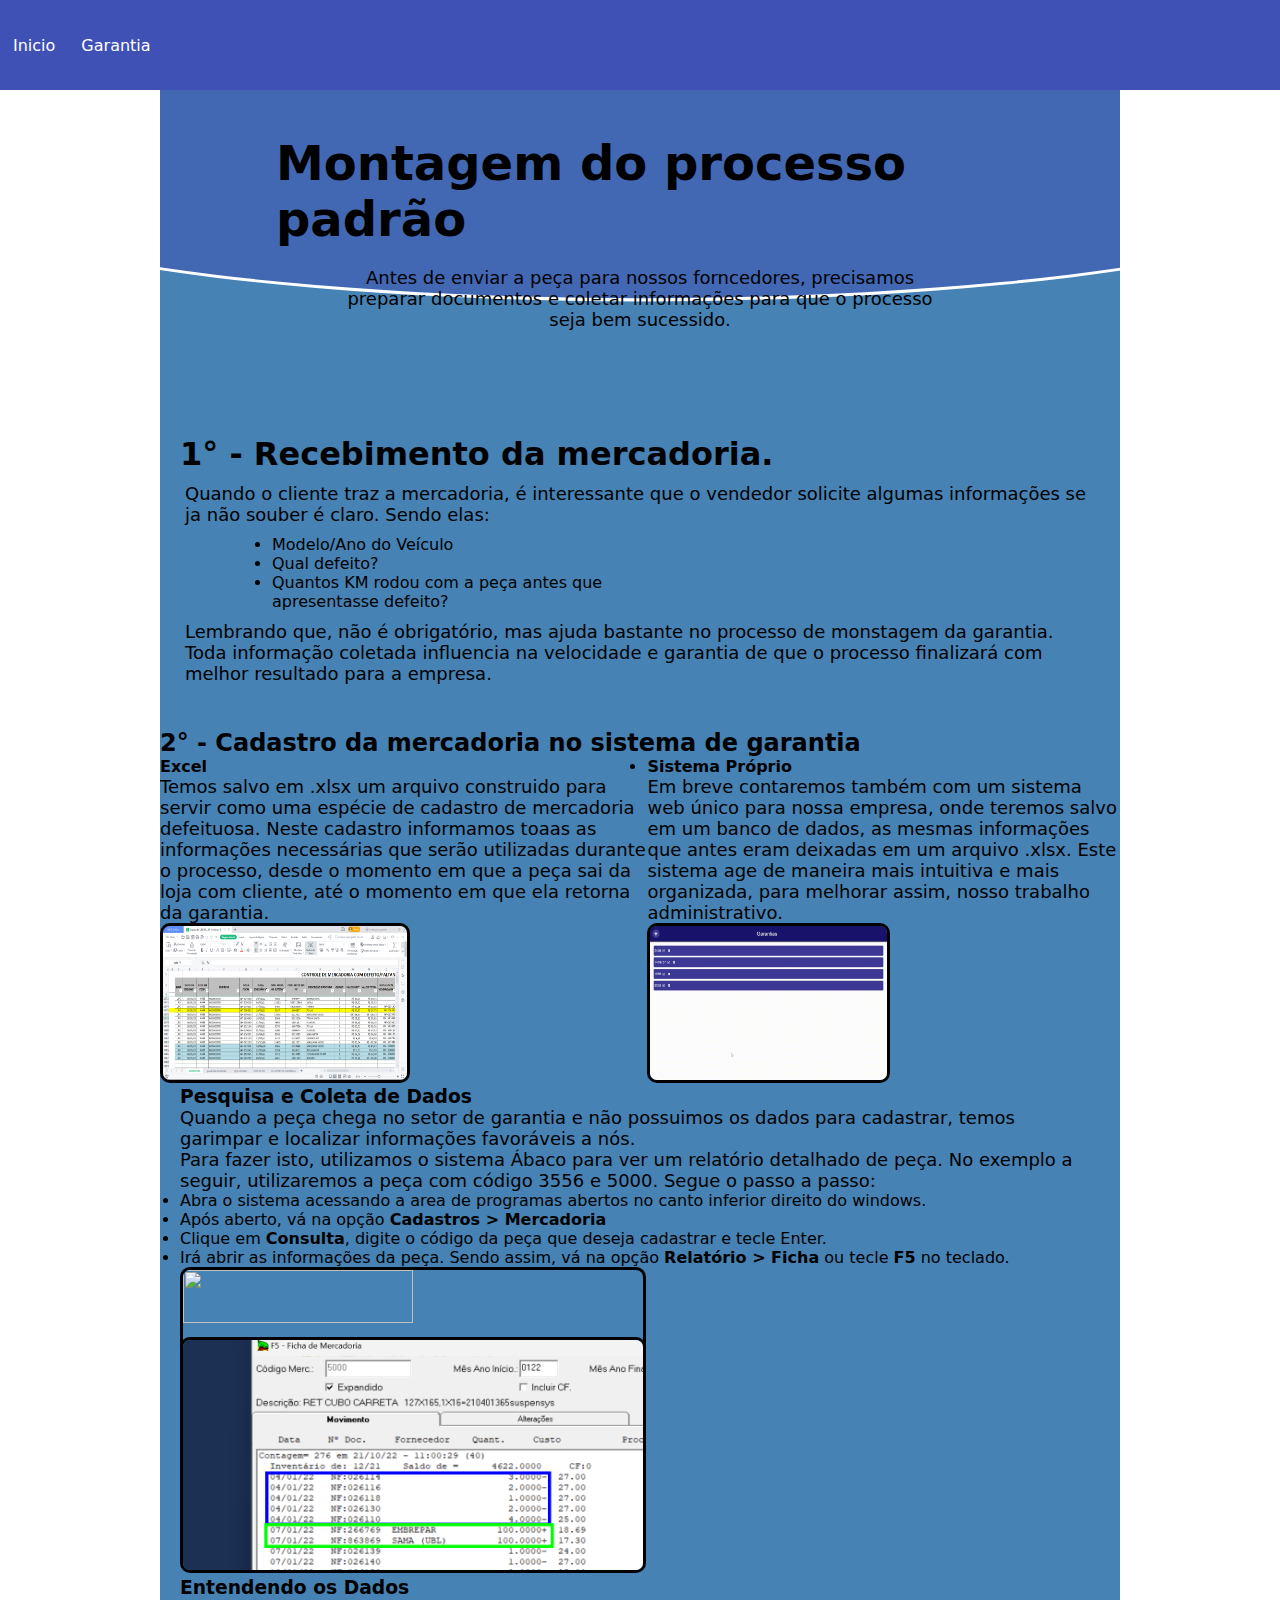
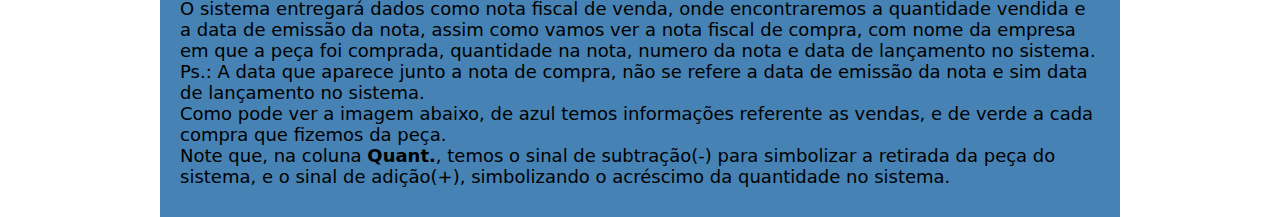
==== pages/garantia.html @ 61e9a3d7 "first commit" ====
<!DOCTYPE html>
<html lang="en">
<head>
  <meta charset="UTF-8">
  <meta http-equiv="X-UA-Compatible" content="IE=edge">
  <meta name="viewport" content="width=device-width, initial-scale=1.0">
  <link rel="stylesheet" href="../style.css">
  <title>Relatório</title>
</head>
<body>
  <header>
    <nav>
      <div class="option">
        <a href="../index.html">Inicio</a>
      </div>
      <div class="option">
        <a href="pages/garantia.html">Garantia</a>
      </div>
    </nav>
  </header>
  <div class="borderLeft"></div>
  <main>
    <div class="circleOne">
    </div>
    <section class="firstSection">
      <h1>
        Montagem do processo padrão
      </h1>
      <p>
        Antes de enviar a peça para nossos forncedores, 
        precisamos preparar documentos e coletar informações 
        para que o processo seja bem sucessido.
      </p>
    </section>
    <section class="secondSection">
      <article>
        <div class="text">
          <h2>
            1° - Recebimento da mercadoria.
          </h2>
          <p>
            Quando o cliente traz a mercadoria, é interessante que o vendedor solicite 
            algumas informações se ja não souber é claro. Sendo elas:
          </p>
          <ul>
            <li>Modelo/Ano do Veículo</li>
            <li>Qual defeito?</li>
            <li>Quantos KM rodou com a peça antes que apresentasse defeito?</li>
          </ul>
          <p>
            Lembrando que, não é obrigatório, mas ajuda bastante no processo de monstagem da garantia.
            Toda informação coletada influencia na velocidade e garantia de que o processo finalizará 
            com melhor resultado para a empresa.
          </p>
        </div>
      </article>
    </section>
    <section>  
      <h2>
        2° - Cadastro da mercadoria no sistema de garantia
      </h2>
      <ul id="excelWeb">
        <li>
          <h4>Excel</h4>
          <p> 
            Temos salvo em .xlsx um arquivo construido para servir como uma espécie de cadastro de mercadoria defeituosa.
            Neste cadastro informamos toaas as informações necessárias que serão utilizadas durante o processo,
            desde o momento em que a peça sai da loja com cliente, até o momento em que ela retorna da garantia.
          </p>
          <img src="../img/garantiaExcel.png" alt="">
        </li>
        <li>
          <h4>Sistema Próprio</h4>
          <p>
            Em breve contaremos também com um sistema web único para nossa empresa, onde teremos salvo
            em um banco de dados, as mesmas informações que antes eram deixadas em um arquivo .xlsx. 
            Este sistema age de maneira mais intuitiva e mais organizada, para melhorar assim, nosso trabalho administrativo.
          </p>
          <img src="../img/garantiaWeb.gif" alt="">
        </li>
      </ul>
      <article>
        <div class="text">
          <h3>Pesquisa e Coleta de Dados</h3>
          <p>
            Quando a peça chega no setor de garantia e não possuimos os dados para cadastrar, 
            temos garimpar e localizar informações favoráveis a nós. 
          </p>
          <p>
            Para fazer isto, utilizamos o sistema Ábaco para ver um relatório detalhado de peça. 
            No exemplo a seguir, utilizaremos a peça com código 3556 e 5000.
            Segue o passo a passo:
          </p>
          <ul>
            <li>
              Abra o sistema acessando a area de programas abertos no canto inferior direito do windows.
            </li>
            <li>
              Após aberto, vá na opção <b>Cadastros > Mercadoria</b> 
            </li>
            <li>
              Clique em <b>Consulta</b>, digite o código da peça que deseja cadastrar e tecle Enter.
            </li>
            <li>
              Irá abrir as informações da peça. Sendo assim, vá na opção <b>Relatório > Ficha</b> ou tecle <b>F5</b> no teclado.
            </li>
          </ul>
        </div>
        <img src="../img/pesquisaF5.gif" alt="">
      </article>
      <article>
        <img src="../img/5000.png" alt="">
        <div class="text">
          <h3>Entendendo os Dados</h3>
          <p>
            O sistema entregará dados como nota fiscal de venda, onde encontraremos a quantidade vendida e a data de emissão da nota, 
            assim como vamos ver a nota fiscal de compra, com nome da empresa em que a peça foi comprada, quantidade na nota, numero da nota e data de lançamento no sistema.<br>
            Ps.: A data que aparece junto a nota de compra, não se refere a data de emissão da nota e sim data de lançamento no sistema.
          </p>
          <p>
            Como pode ver a imagem abaixo, de azul temos informações referente as vendas, e de verde a cada compra que fizemos da peça.<br>
            Note que, na coluna <b>Quant.</b>, temos o sinal de subtração(-) para simbolizar
            a retirada da peça do sistema, e o sinal de adição(+), simbolizando o acréscimo
            da quantidade no sistema. 
          </p>
        </div>
      </article>
    </section>
  </main>
  <div class="borderRight"></div>
</body>
</html>
---- style.css ----
* {
	margin: 0;
	padding: 0;
}

.circleOne {
    background-color: #3f51b582;
    width: 75vw;
    height: 174px;
    position: absolute;
    border-radius: 50%;
    transform: scale(1.6);
    border: solid 2px white;
}

.secondSection ul {
	width: 40%;
	margin-left: 10%;
}

p {
	font-size: 1.125rem;
}

h1 {
	font-size: 3rem;
}

.option {
	display: flex;
	justify-content: center;
	margin: 0.625vw;
	align-items: center;
	/* align-content: center; */
}

html,
body {
	box-sizing: border-box;
	display: grid;
	grid-template-columns: 12.5vw 75vw 12.5vw;
	grid-template-areas:
		"h h h"
		"bl m br";
	font-family: system-ui;
}

.option a {
	text-decoration: none;
	color: white;
	padding: 5px;
	border-radius: 5px;
}

nav a:hover {
	background-color: lightslategray;
}

header {
	grid-area: h;
	width: 100vw;
	height: 10vh;
	background-color: #3f51b5;
	display: flex;
	position: fixed;
	z-index: 3;
}

header nav {
	display: flex;
	/* background-color: slategrey; */
	/* align-content: center; */
	justify-content: center;
	align-items: center;
}

.borderLeft {
	grid-area: bl;
	z-index: 2;
	background-color: white;
}

.borderRight {
	grid-area: br;
	z-index: 2;
	background-color: white;
}

main {
	margin-top: 7.75vh;
	grid-area: m;
	width: calc((100vw / 3) * 2.25);
	display: flex;
	flex-direction: column;
	background-color: steelblue;
	row-gap: 1.625vh;
}

section {
	display: flex;
	flex-direction: column;
}

.firstSection {
	/* background-color: yellowgreen; */
	width: 80%;
	display: flex;
	align-items: center;
	align-self: center;
	margin-top: 5vh;
}

.firstSection p {
	/* background-color: yellow; */
	width: 80%;
	text-align: center;
	z-index: 1;
}

.firstSection h1 {
	/* background-color: wheat; */
	padding: 10px;
	margin: 10px;
	z-index: 1;
}

article {
	padding: 10px;
	margin: 10px;
}

.secondSection article {
	display: flex;
	row-gap: 6px;
	flex-direction: column;
	margin-top: 9vh;
}

.secondSection h2 {
	font-size: 2rem;
}

.secondSection p {
	margin: 10px;
	margin-left: 5px;
}

#excelWeb {
	display: flex;
}

img {
	border-radius: 10px;
	border-style: solid;
	width: 50%;
	height: 50%;
}
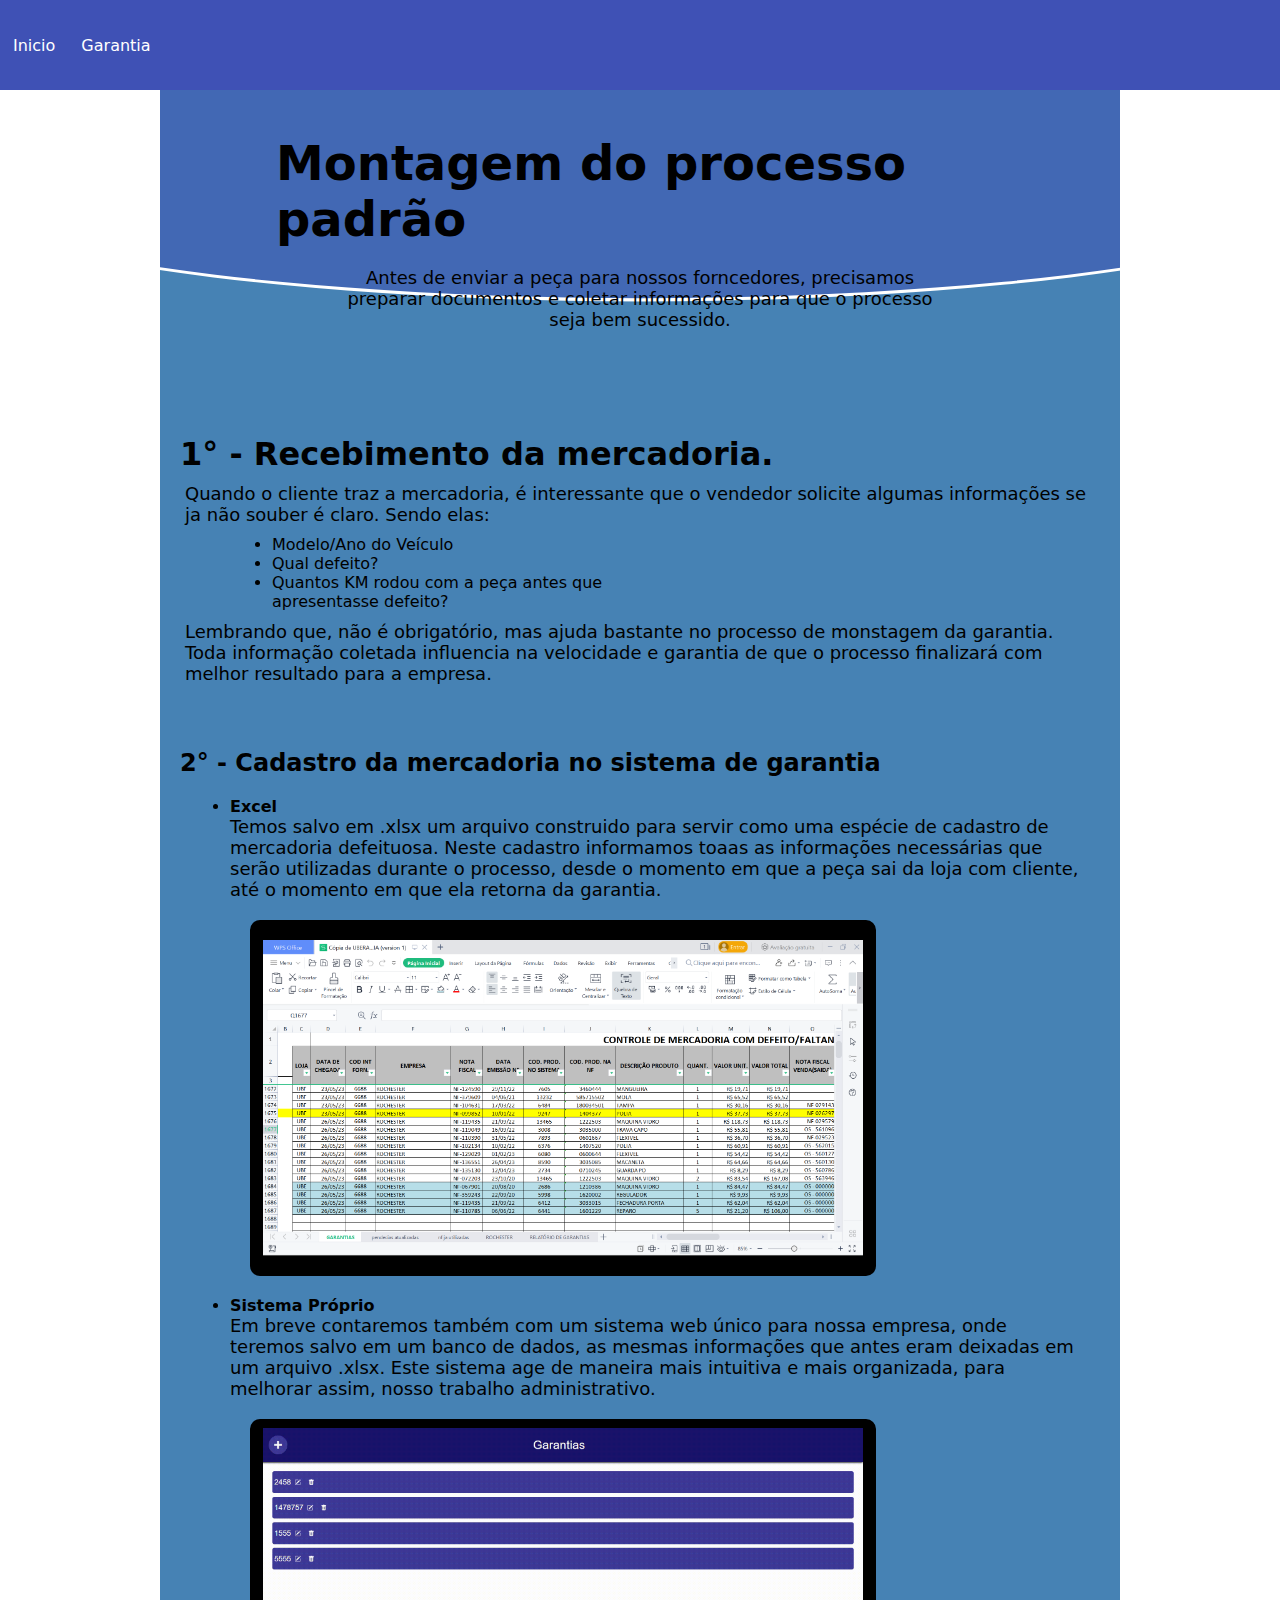
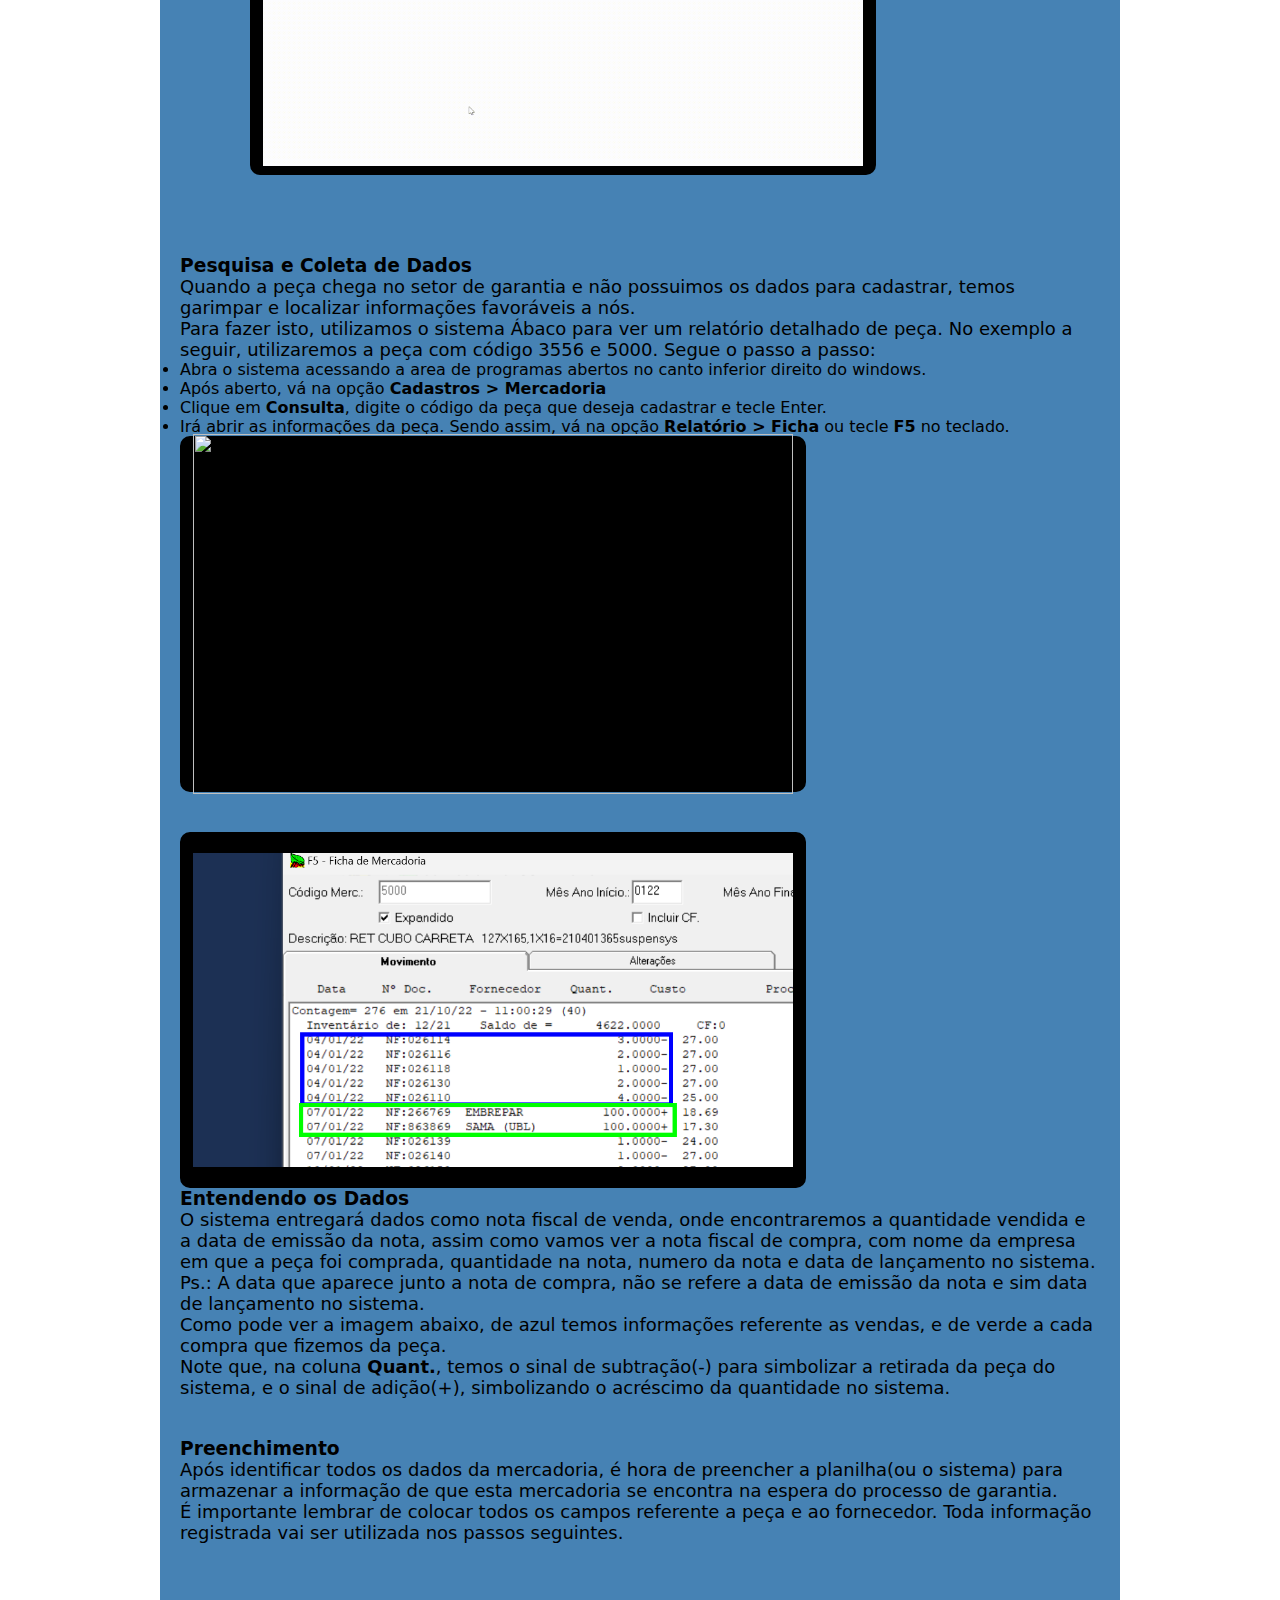
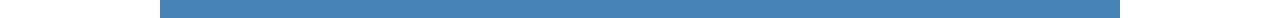
==== commit 8792f2dd: "some changes in css" ====
--- a/pages/garantia.html
+++ b/pages/garantia.html
@@ -55,31 +55,37 @@
         </div>
       </article>
     </section>
-    <section>  
-      <h2>
-        2° - Cadastro da mercadoria no sistema de garantia
-      </h2>
-      <ul id="excelWeb">
-        <li>
-          <h4>Excel</h4>
-          <p> 
-            Temos salvo em .xlsx um arquivo construido para servir como uma espécie de cadastro de mercadoria defeituosa.
-            Neste cadastro informamos toaas as informações necessárias que serão utilizadas durante o processo,
-            desde o momento em que a peça sai da loja com cliente, até o momento em que ela retorna da garantia.
-          </p>
-          <img src="../img/garantiaExcel.png" alt="">
-        </li>
-        <li>
-          <h4>Sistema Próprio</h4>
-          <p>
-            Em breve contaremos também com um sistema web único para nossa empresa, onde teremos salvo
-            em um banco de dados, as mesmas informações que antes eram deixadas em um arquivo .xlsx. 
-            Este sistema age de maneira mais intuitiva e mais organizada, para melhorar assim, nosso trabalho administrativo.
-          </p>
-          <img src="../img/garantiaWeb.gif" alt="">
-        </li>
-      </ul>
+    <section class="thirdSection">  
       <article>
+        <h2>
+          2° - Cadastro da mercadoria no sistema de garantia
+        </h2>
+        <ul id="excelWeb">
+          <li>
+            <h4>Excel</h4>
+            <p> 
+              Temos salvo em .xlsx um arquivo construido para servir como uma espécie de cadastro de mercadoria defeituosa.
+              Neste cadastro informamos toaas as informações necessárias que serão utilizadas durante o processo,
+              desde o momento em que a peça sai da loja com cliente, até o momento em que ela retorna da garantia.
+            </p>
+            <div class="img">
+              <img src="../img/garantiaExcel.png" alt="">
+            </div>  
+            </li>
+          <li>
+            <h4>Sistema Próprio</h4>
+            <p>
+              Em breve contaremos também com um sistema web único para nossa empresa, onde teremos salvo
+              em um banco de dados, as mesmas informações que antes eram deixadas em um arquivo .xlsx. 
+              Este sistema age de maneira mais intuitiva e mais organizada, para melhorar assim, nosso trabalho administrativo.
+            </p>
+            <div class="img">
+              <img src="../img/garantiaWeb.gif" alt="">
+            </div>  
+            </li>
+        </ul>
+      </article>
+      <article id="um">
         <div class="text">
           <h3>Pesquisa e Coleta de Dados</h3>
           <p>
@@ -106,11 +112,15 @@
             </li>
           </ul>
         </div>
-        <img src="../img/pesquisaF5.gif" alt="">
+        <div class="img">
+          <img src="../img/pesquisaF5.gif" alt="">
+        </div>  
       </article>
-      <article>
-        <img src="../img/5000.png" alt="">
-        <div class="text">
+      <article id="dois">
+        <div class="img">
+          <img src="../img/5000.png" alt="">
+        </div>  
+          <div class="text">
           <h3>Entendendo os Dados</h3>
           <p>
             O sistema entregará dados como nota fiscal de venda, onde encontraremos a quantidade vendida e a data de emissão da nota, 
@@ -125,6 +135,25 @@
           </p>
         </div>
       </article>
+      <article id="tres">
+        <div class="text">
+          <h3>Preenchimento</h3>
+          <p>
+            Após identificar todos os dados da mercadoria, é hora 
+            de preencher a planilha(ou o sistema) para armazenar a informação de que esta
+            mercadoria se encontra na espera do processo de garantia.
+          </p>
+          <p>
+            É importante lembrar de colocar todos os campos referente a peça e ao fornecedor.
+            Toda informação registrada vai ser utilizada nos passos seguintes.
+          </p>
+        </div>
+      </article>
+    </section>
+    <section class="fourSection">
+      <article>
+
+      </article>
     </section>
   </main>
   <div class="borderRight"></div>
--- a/style.css
+++ b/style.css
@@ -1,6 +1,10 @@
 * {
 	margin: 0;
 	padding: 0;
+}
+
+#excelWeb .img {
+    margin: 20px;
 }
 
 .circleOne {
@@ -147,11 +151,25 @@
 
 #excelWeb {
 	display: flex;
+	flex-direction: column;
+	margin-left: 30px;
+	padding: 20px;
+}
+
+.img {
+	border-radius: 10px;
+	border-style: solid;
+	width: 600px;
+	background-color: black;
+	height: 330px;
+	display: flex;
+	align-items: center;
+	justify-content: center;
+	padding: 10px;
 }
 
 img {
-	border-radius: 10px;
-	border-style: solid;
-	width: 50%;
-	height: 50%;
+	width: 600px;
+	height: 360px;
+	object-fit: scale-down;
 }
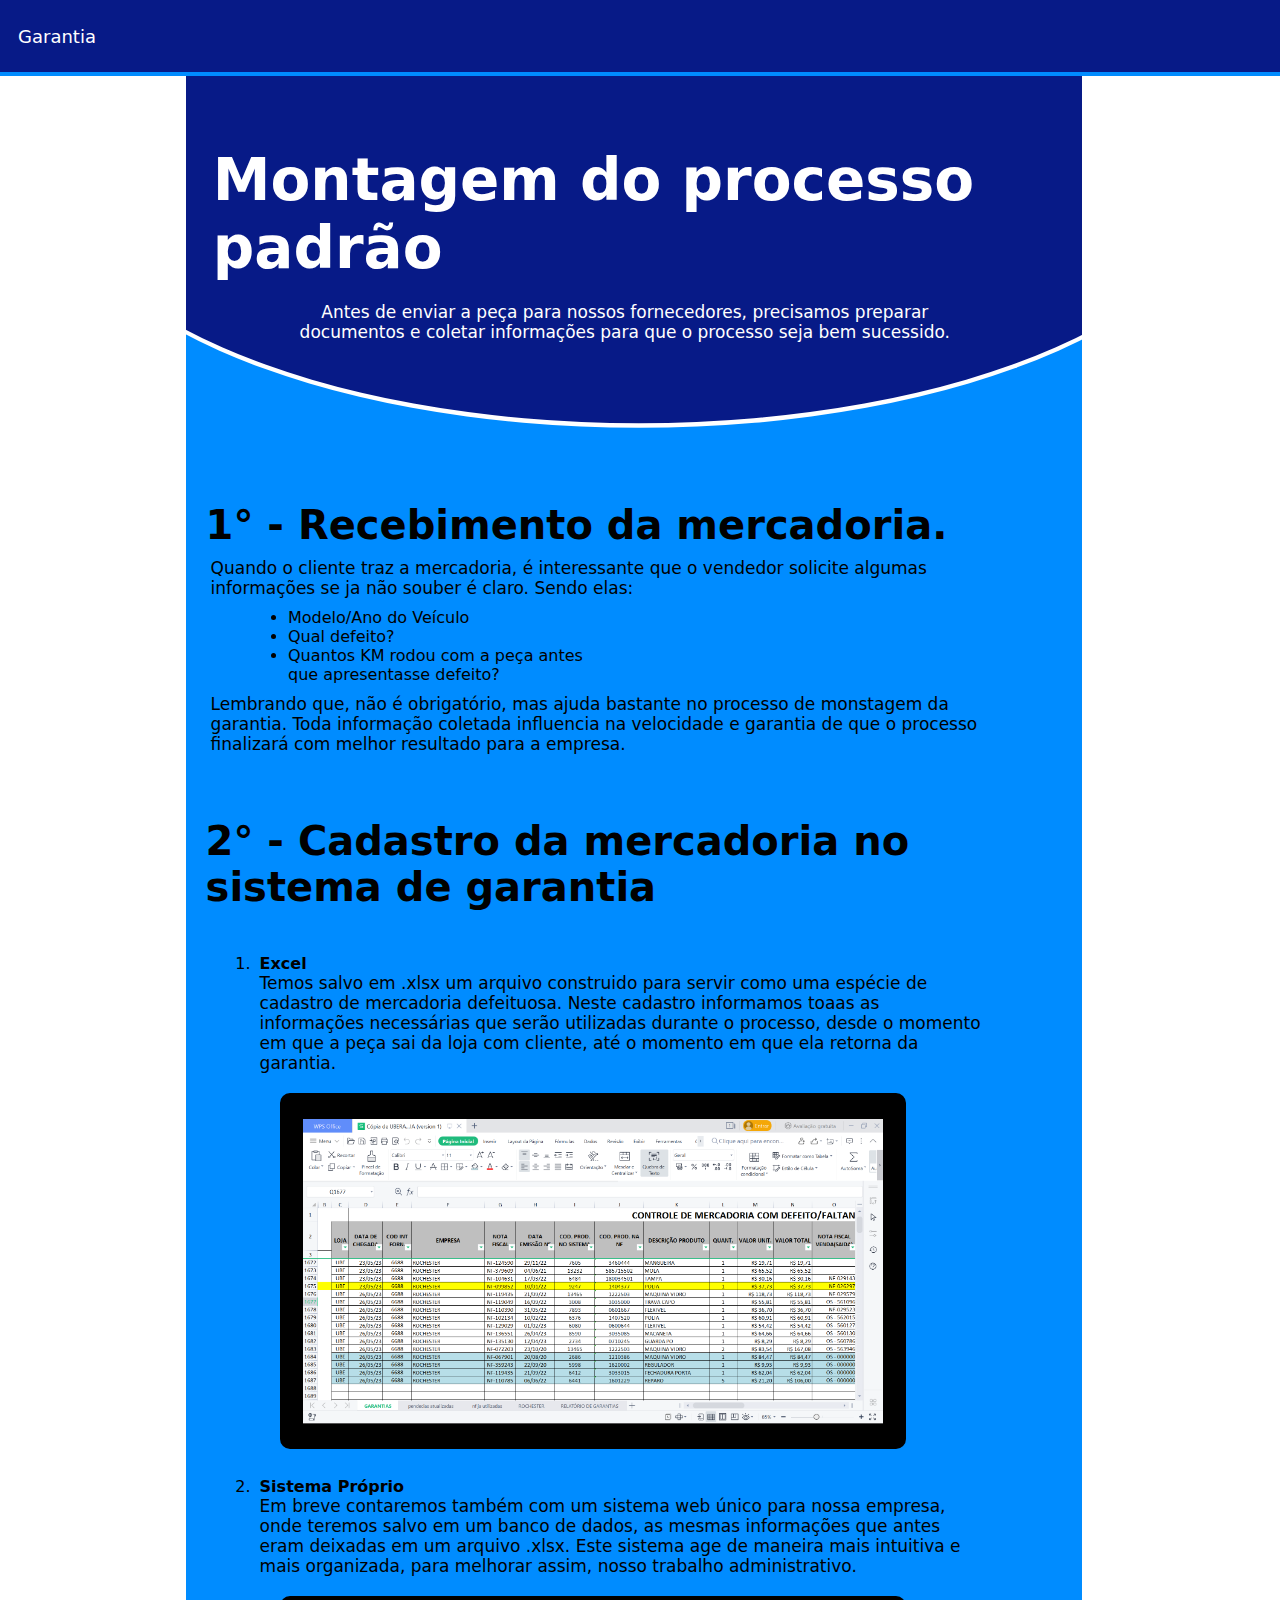
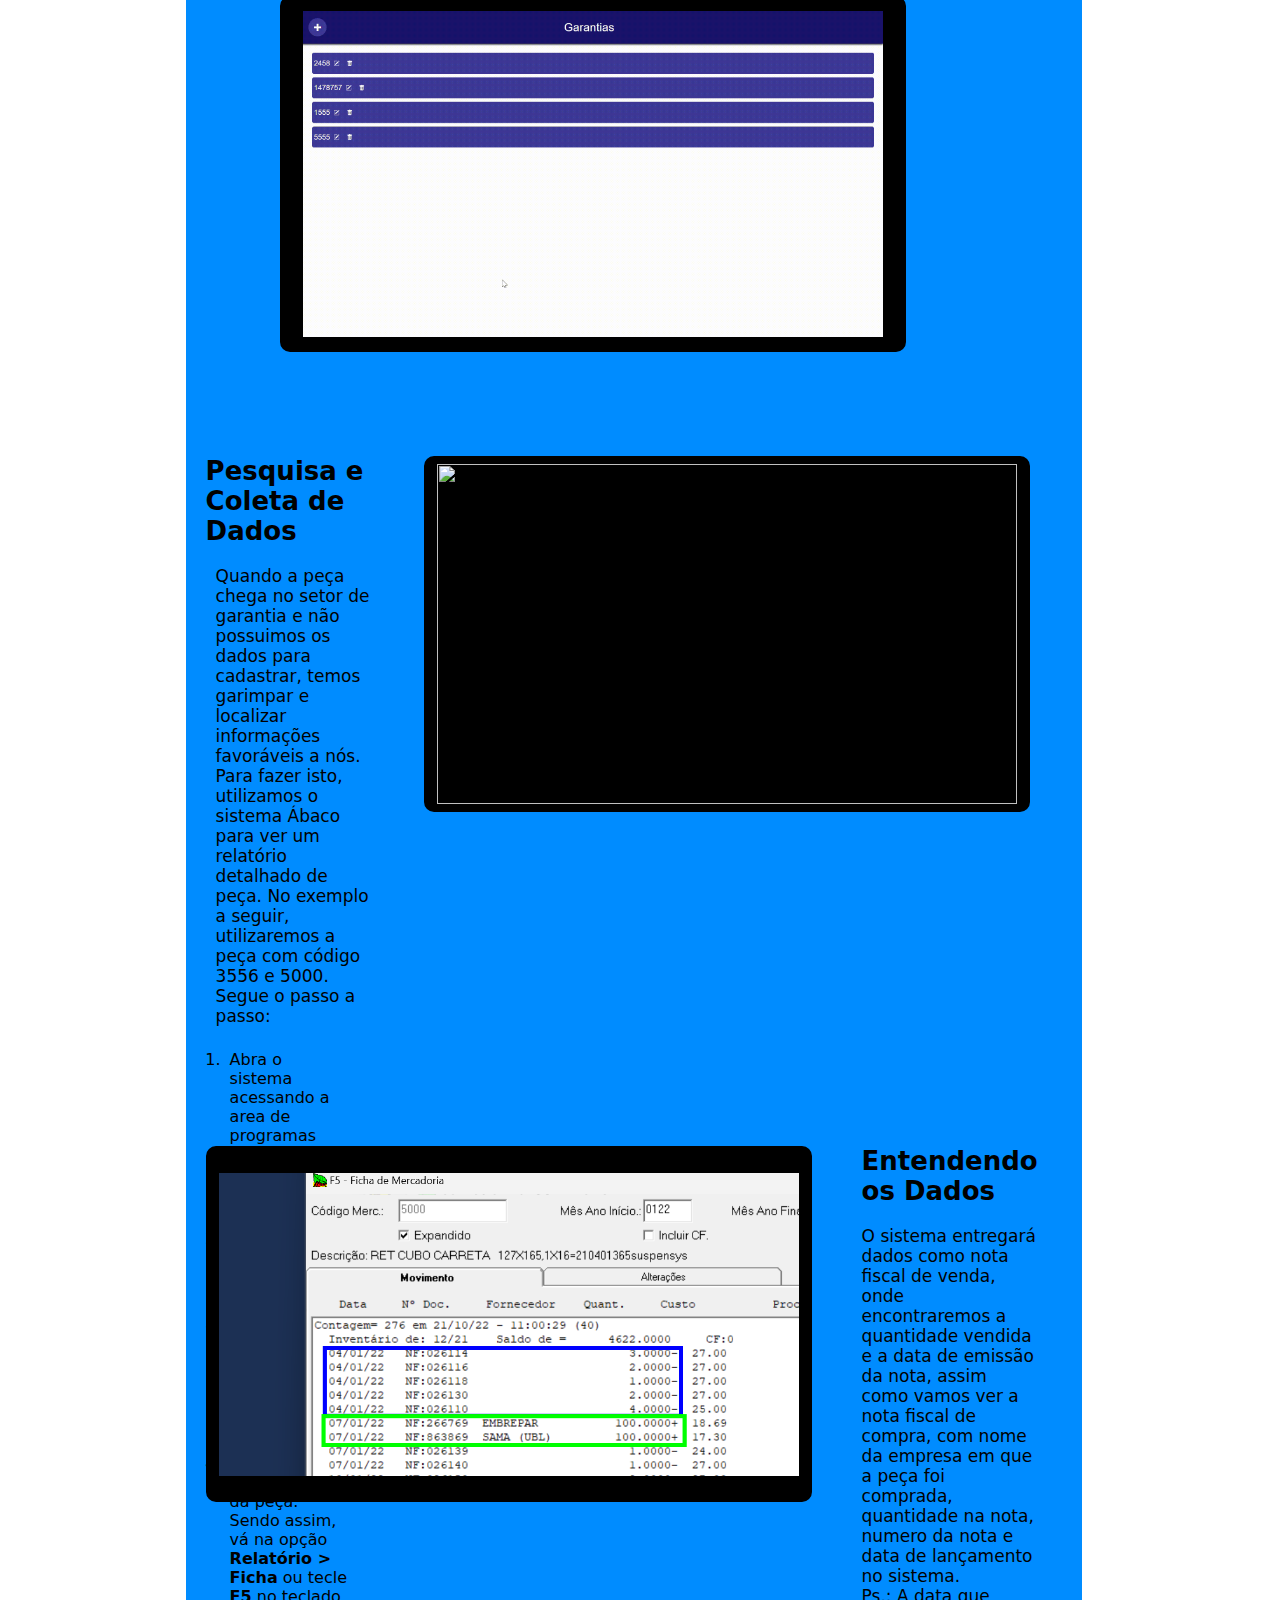
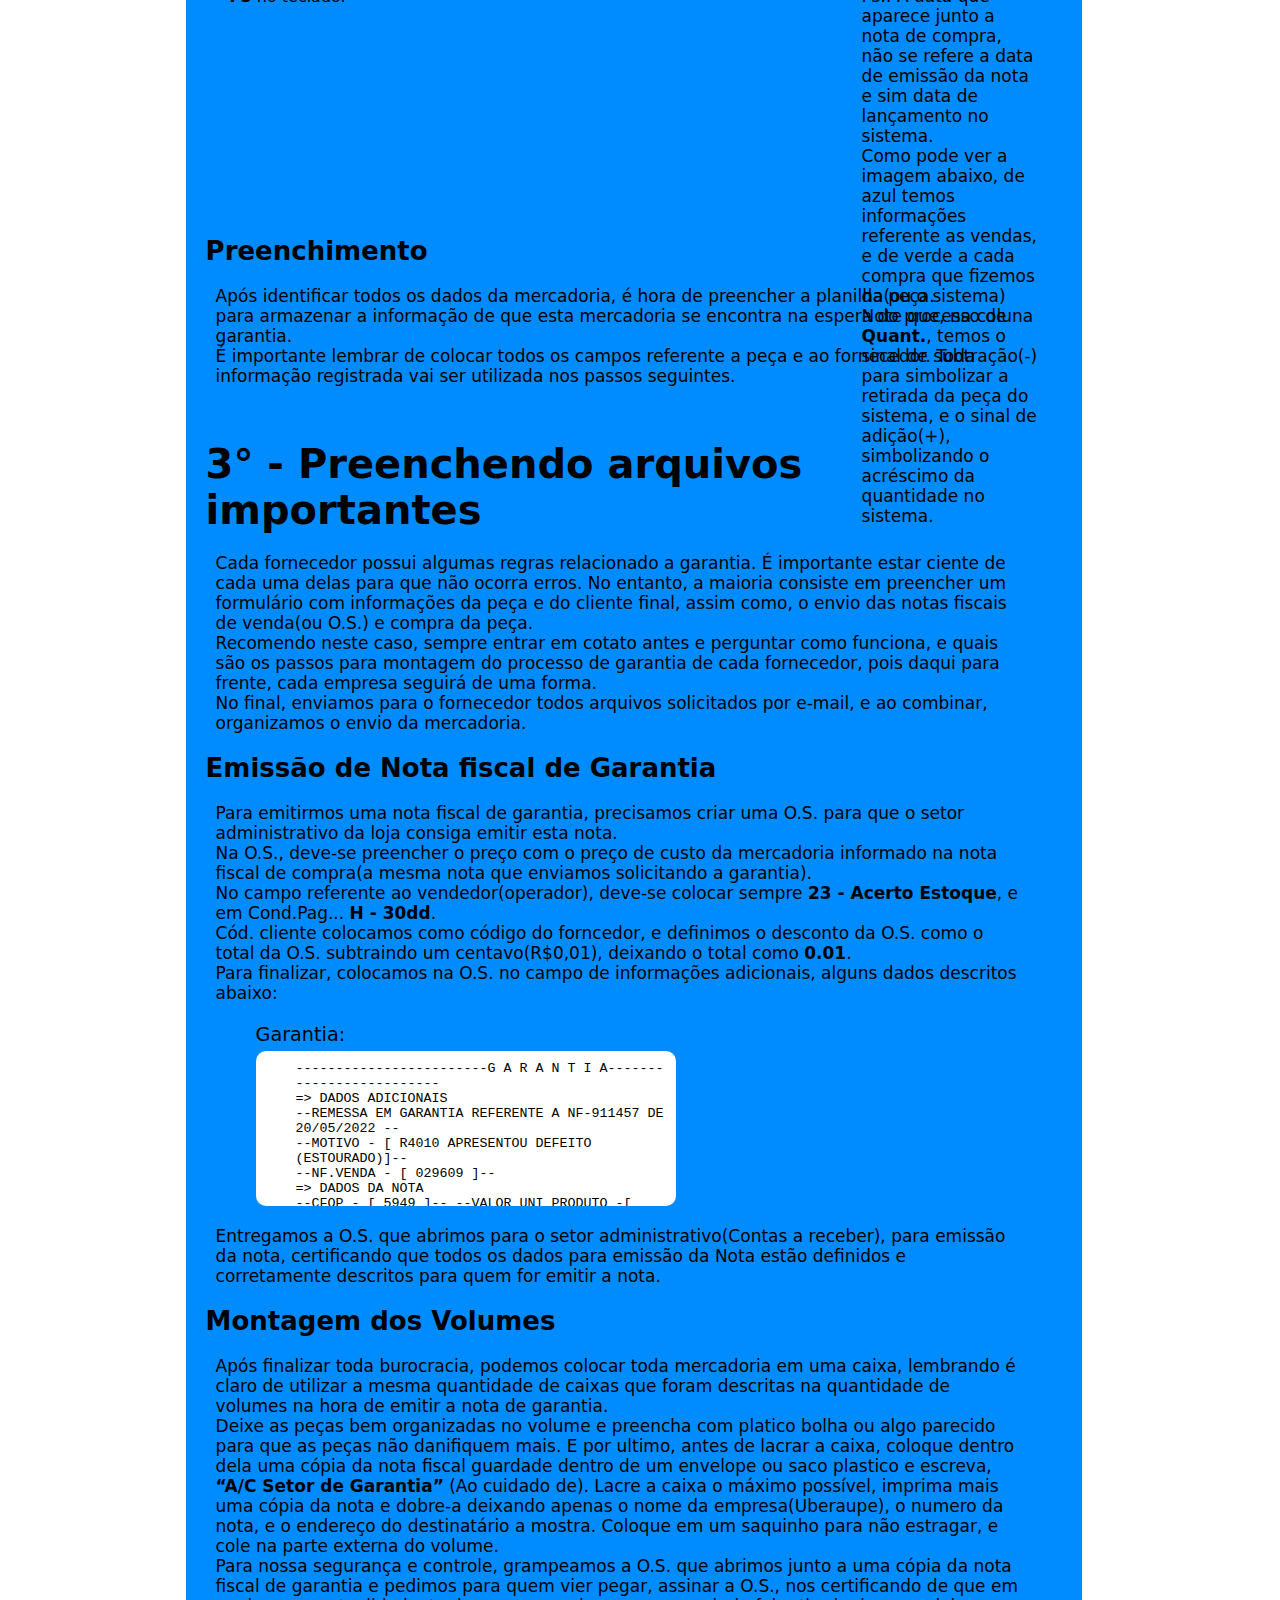
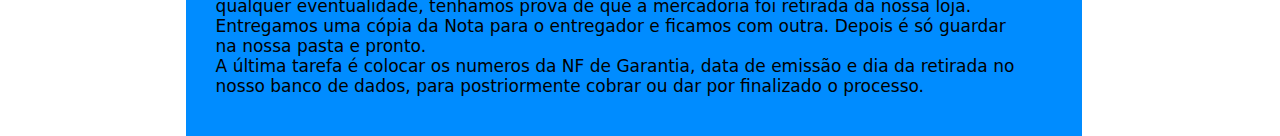
==== commit d8b8e19f: "garantia finalizdo" ====
--- a/pages/garantia.html
+++ b/pages/garantia.html
@@ -4,30 +4,27 @@
   <meta charset="UTF-8">
   <meta http-equiv="X-UA-Compatible" content="IE=edge">
   <meta name="viewport" content="width=device-width, initial-scale=1.0">
-  <link rel="stylesheet" href="../style.css">
-  <title>Relatório</title>
+  <link rel="stylesheet" href="../css/garantia.css">
+  <title>Guia</title>
 </head>
 <body>
   <header>
     <nav>
       <div class="option">
-        <a href="../index.html">Inicio</a>
-      </div>
-      <div class="option">
-        <a href="pages/garantia.html">Garantia</a>
+        <a href="garantia.html">Garantia</a>
       </div>
     </nav>
   </header>
   <div class="borderLeft"></div>
+  <div class="circleOne">
+  </div>
   <main>
-    <div class="circleOne">
-    </div>
     <section class="firstSection">
       <h1>
         Montagem do processo padrão
       </h1>
       <p>
-        Antes de enviar a peça para nossos forncedores, 
+        Antes de enviar a peça para nossos fornecedores, 
         precisamos preparar documentos e coletar informações 
         para que o processo seja bem sucessido.
       </p>
@@ -120,7 +117,7 @@
         <div class="img">
           <img src="../img/5000.png" alt="">
         </div>  
-          <div class="text">
+        <div class="text">
           <h3>Entendendo os Dados</h3>
           <p>
             O sistema entregará dados como nota fiscal de venda, onde encontraremos a quantidade vendida e a data de emissão da nota, 
@@ -152,7 +149,67 @@
     </section>
     <section class="fourSection">
       <article>
-
+        <div class="text">
+          <h2>
+            3° - Preenchendo arquivos importantes
+          </h2>
+          <p>
+            Cada fornecedor possui algumas regras relacionado a garantia.
+            É importante estar ciente de cada uma delas para que não ocorra erros.
+            No entanto, a maioria consiste em preencher um formulário com informações da peça e do cliente final,
+            assim como, o envio das notas fiscais de venda(ou O.S.) e compra da peça. <br>
+            Recomendo neste caso, sempre entrar em cotato antes e perguntar como funciona, e quais
+            são os passos para montagem do processo de garantia de cada fornecedor, pois daqui para frente, 
+            cada empresa seguirá de uma forma. <br>
+            No final, enviamos para o fornecedor todos arquivos solicitados por e-mail, e ao combinar, organizamos o envio da mercadoria.
+          </p>
+          <h3>
+            Emissão de Nota fiscal de Garantia
+          </h3>
+          <p>
+            Para emitirmos uma nota fiscal de garantia, precisamos criar uma O.S. para que o setor administrativo 
+            da loja consiga emitir esta nota. <br>
+            Na O.S., deve-se preencher o preço com o preço de custo da mercadoria informado na nota fiscal 
+            de compra(a mesma nota que enviamos solicitando a garantia). <br>
+            No campo referente ao vendedor(operador), deve-se colocar sempre <b>23 - Acerto Estoque</b>, e em Cond.Pag... <b>H - 30dd</b>. <br>
+            Cód. cliente colocamos como código do forncedor, e definimos o desconto da O.S. 
+            como o total da O.S. subtraindo um centavo(R$0,01), deixando o total como <b>0.01</b>. <br>
+            Para finalizar, colocamos na O.S. no campo de informações adicionais, alguns dados descritos abaixo:
+          </p>
+          <div class="textarea">
+            <label for="GARANTIA">Garantia:</label>
+            <textarea readonly name="" id="GARANTIA" cols="65" rows="9">
+------------------------G A R A N T I A------------------------- 
+=> DADOS ADICIONAIS
+--REMESSA EM GARANTIA REFERENTE A NF-911457 DE 20/05/2022 --
+--MOTIVO - [ R4010 APRESENTOU DEFEITO (ESTOURADO)]-- 
+--NF.VENDA - [ 029609 ]--
+=> DADOS DA NOTA
+--CFOP - [ 5949 ]-- --VALOR UNI PRODUTO -[ 177,90 ]--
+--FRETE - [ REMETENTE ]-- --PESO - [ 2KG ]-- --VOL - [ 01 ]--
+--VLR TOTAL NOTA - [ SOMA DOS PRODUTOS ]--</textarea>
+          </div>
+          <p>
+            Entregamos a O.S. que abrimos para o setor administrativo(Contas a receber), para emissão da nota, certificando que todos os dados para emissão da Nota
+            estão definidos e corretamente descritos para quem for emitir a nota.
+          </p>
+          <h3>
+            Montagem dos Volumes
+          </h3>
+          <p>
+            Após finalizar toda burocracia, podemos colocar toda mercadoria em uma caixa, lembrando é claro de utilizar a mesma quantidade de caixas que foram descritas
+            na quantidade de volumes na hora de emitir a nota de garantia. <br>
+            Deixe as peças bem organizadas no volume e preencha com platico bolha ou algo parecido para que as peças não danifiquem mais. E por ultimo, antes
+            de lacrar a caixa, coloque dentro dela uma cópia da nota fiscal guardade dentro de um envelope ou saco plastico e escreva, <b>“A/C Setor de Garantia”</b> (Ao cuidado de). 
+            Lacre a caixa o máximo possível, imprima mais uma cópia da nota 
+            e dobre-a deixando apenas o nome da empresa(Uberaupe), o numero da nota, e o endereço do destinatário a mostra. 
+            Coloque em um saquinho para não estragar, e cole na parte externa do volume. <br>
+            Para nossa segurança e controle, grampeamos a O.S. que abrimos junto a uma cópia da nota fiscal de garantia e pedimos para quem vier pegar, assinar a O.S., nos certificando de que em qualquer eventualidade, tenhamos prova
+            de que a mercadoria foi retirada da nossa loja. Entregamos uma cópia da Nota para o entregador e ficamos com outra.
+            Depois é só guardar na nossa pasta e pronto. <br>
+            A última tarefa é colocar os numeros da NF de Garantia, data de emissão e dia da retirada no nosso banco de dados, para postriormente cobrar ou dar por finalizado o processo.
+          </p>
+        </div>
       </article>
     </section>
   </main>
--- a/css/garantia.css
+++ b/css/garantia.css
@@ -0,0 +1,260 @@
+* {
+	margin: 0;
+	padding: 0;
+}
+
+#excelWeb .img {
+    margin: 20px;
+}
+
+.circleOne {
+    background-color: #071a87;
+    height: 25%;
+		width: 40%;
+		margin-top: 100px;
+    position: absolute;
+		top: -50px;
+		left: 29.75%;
+    border-radius: 50%;
+    transform: scale(2.3);
+    border: solid 2px white;
+		color: white;
+}
+
+.secondSection ul {
+	width: 40%;
+	margin-left: 10%;
+}
+
+p {
+	font-size: 1.0625rem;
+}
+
+h2 {
+	font-size: 2.5rem;
+}
+
+.option {
+	display: flex;
+	justify-content: center;
+	margin: 0.625vw;
+	align-items: center;
+	/* align-content: center; */
+}
+
+html,
+body {
+	box-sizing: border-box;
+	display: grid;
+	grid-template-columns: 14.5vw 70vw 12.5vw;
+	grid-template-areas:
+		"h h h"
+		"bl m br";
+	font-family: system-ui;
+}
+
+.option a {
+	text-decoration: none;
+	font-size: 1.125rem;
+	color: white;
+	padding: 10px;
+	border-radius: 5px;
+	font-weight: 400;
+}
+
+nav a:hover {
+	background-color: lightslategray;
+}
+
+header {
+	grid-area: h;
+	width: 100vw;
+	height: 8vh;
+	background-color: #071a87;
+	display: flex;
+	position: fixed;
+	z-index: 3;
+	border-bottom: solid 4px rgb(0, 140, 255);
+}
+
+header nav {
+	display: flex;
+	justify-content: center;
+	align-items: center;
+}
+
+.borderLeft {
+	grid-area: bl;
+	z-index: 2;
+	background-color: white;
+}
+
+.borderRight {
+	grid-area: br;
+	z-index: 2;
+	background-color: white;
+}
+
+main {
+	margin-top: 9vh;
+	grid-area: m;
+	width: calc((100vw / 3) * 2.25);
+	display: flex;
+	flex-direction: column;
+	background-color: rgb(0, 140, 255);
+	row-gap: 1.625vh;
+}
+
+section {
+	display: flex;
+	flex-direction: column;
+	width: 90%;
+}
+
+.firstSection {
+	/* background-color: yellowgreen; */
+	/*width: 80%;*/
+	margin-left: -8.5%;
+	display: flex;
+	align-items: center;
+	align-self: center;
+	margin-top: 5vh;
+	color: white;
+}
+
+.firstSection p {
+	/* background-color: yellow; */
+	width: 80%;
+	text-align: center;
+	z-index: 1;
+}
+
+.firstSection h1 {
+	/* background-color: wheat; */
+	font-size: 3.625rem;
+	padding: 10px;
+	margin: 10px;
+	z-index: 1;
+}
+
+article {
+	padding: 10px;
+	margin: 10px;
+}
+
+.secondSection article {
+	display: flex;
+	row-gap: 6px;
+	flex-direction: column;
+	margin-top: 15vh;
+}
+
+.secondSection p {
+	margin: 10px;
+	margin-left: 5px;
+}
+
+#excelWeb {
+	display: flex;
+	flex-direction: column;
+	margin-left: 30px;
+	padding: 20px;
+}
+
+.img {
+	border-radius: 10px;
+	border-style: solid;
+	width: 600px;
+	background-color: black;
+	height: 330px;
+	display: flex;
+	align-items: center;
+	justify-content: center;
+	padding: 10px;
+}
+
+img {
+	width: 580px;
+	height: 340px;
+	object-fit: scale-down;
+}
+
+/*.thirdSection{
+	background-color: yellow;
+}*/
+
+.thirdSection ul{
+	list-style: decimal;
+	margin: 20px;
+}
+
+.thirdSection li{
+	padding: 4px;
+}
+
+.thirdSection h3{
+	margin-bottom: 20px;
+	font-size: 1.625rem;
+}
+
+
+#dois .text{
+	margin-right: 25px;
+}
+
+/*#dois p{
+	padding-right: 10px;
+}*/
+
+#um p{
+	padding-left: 10px;
+}
+
+#um, #dois{
+	/*background-color: aqua;*/
+	display: flex;
+	gap: 50px;
+	height: 60vh;
+	margin-bottom: 120px;
+}
+
+#tres p{
+	padding-left: 10px;
+	padding-right: 20px;
+}
+
+.fourSection h3{
+	font-size: 1.625rem;
+}
+
+.fourSection .text p{
+	padding: 10px;
+	margin-top: 10px;
+	margin-bottom: 10px;
+}
+
+.fourSection .text{
+	gap: 10px;
+}
+
+.textarea{
+	display: flex;
+	flex-direction: column;
+	gap: 5px;
+	width: 50%;
+	margin-left: 50px;
+}
+
+.textarea label{
+	font-size: 1.2rem;
+	font-weight: 500;
+}
+
+.textarea textarea{
+	width: 90%;
+	border-radius: 10px;
+	padding: 10px;
+	padding-left: 40px;
+	resize: none;
+	border-style: none;
+}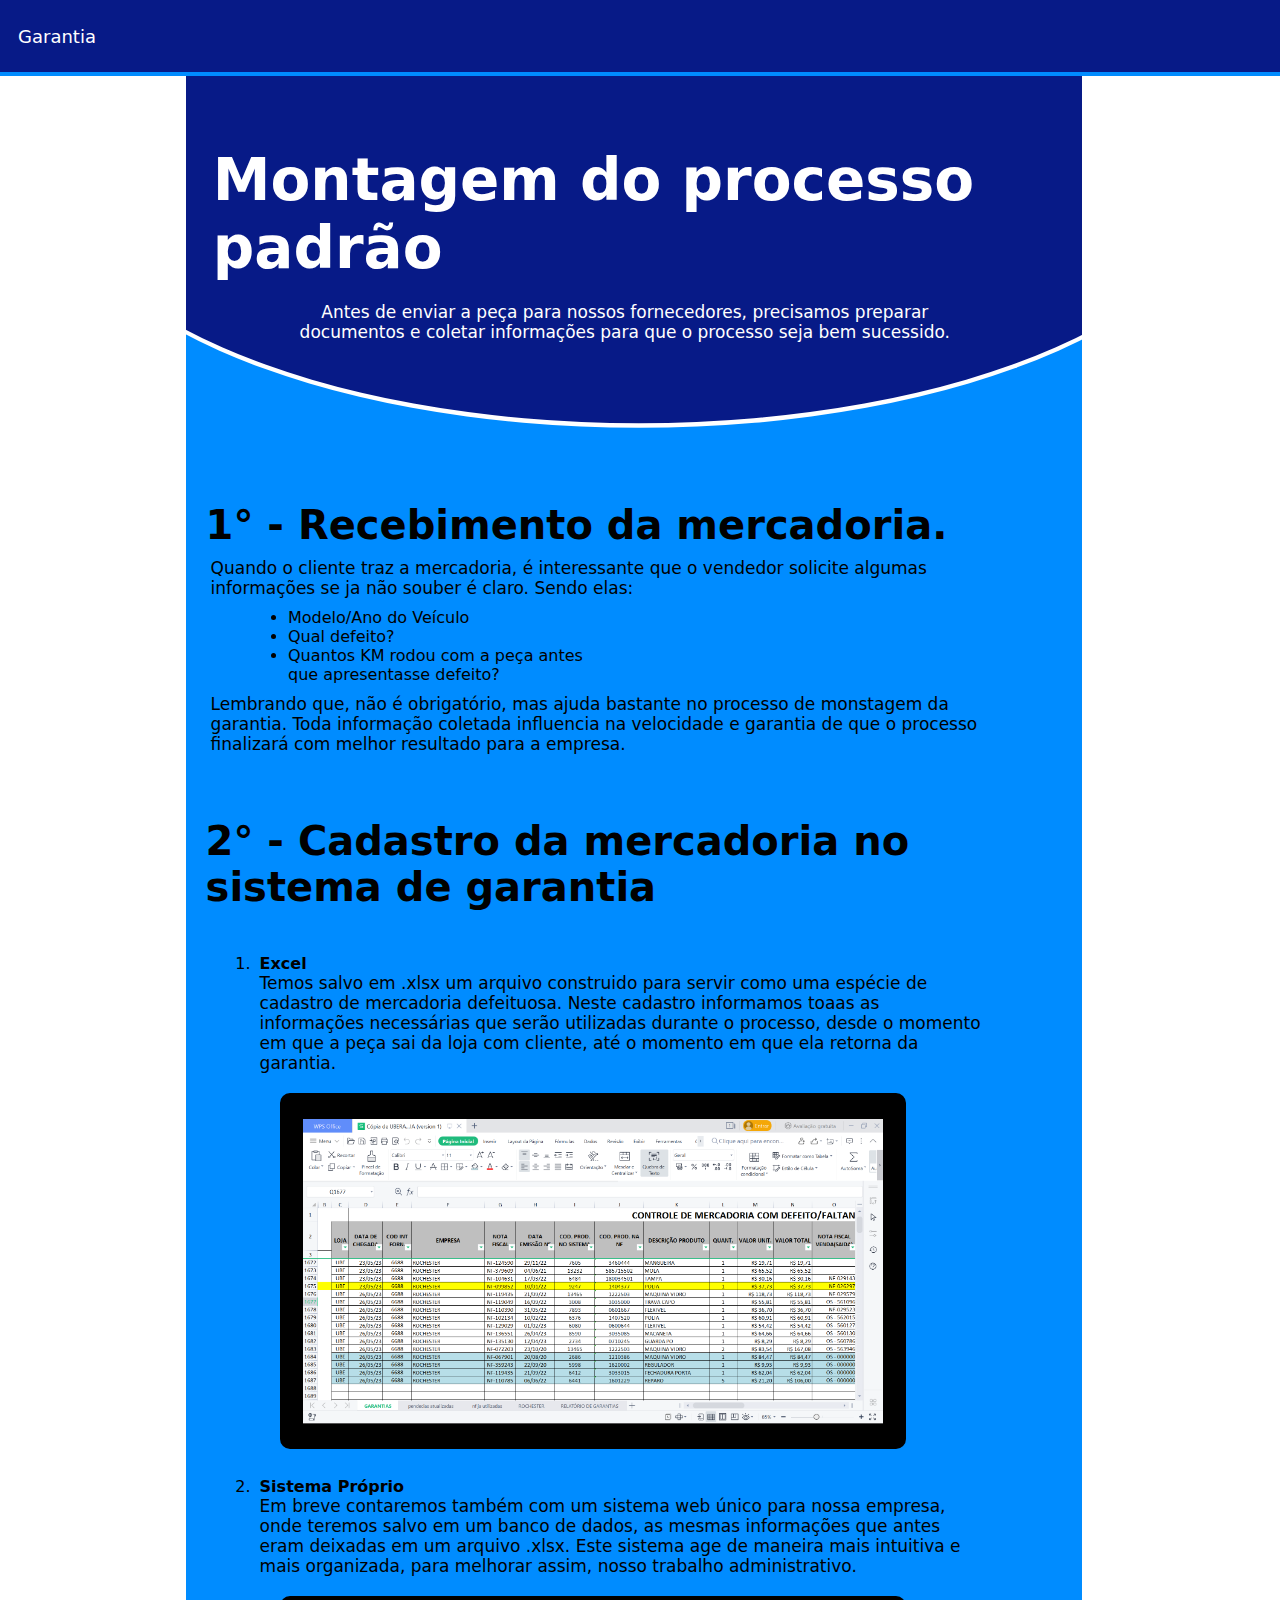
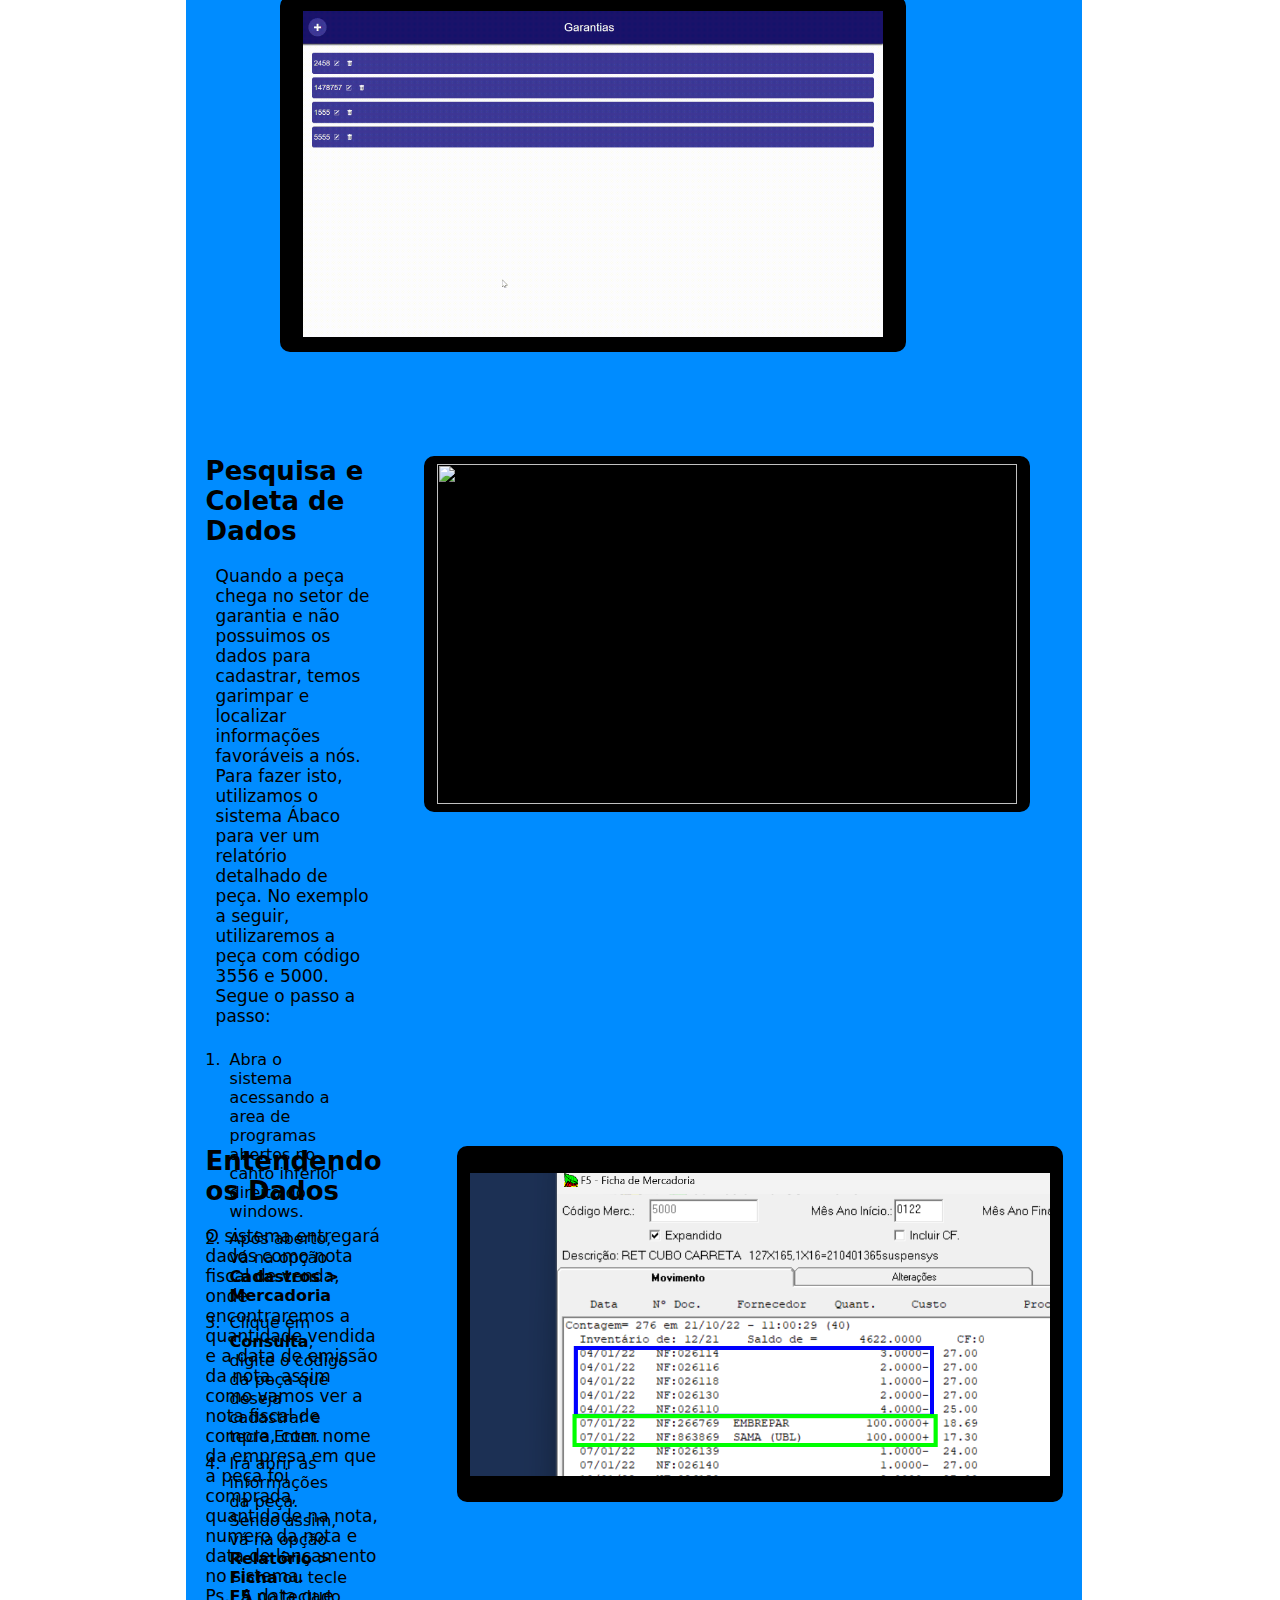
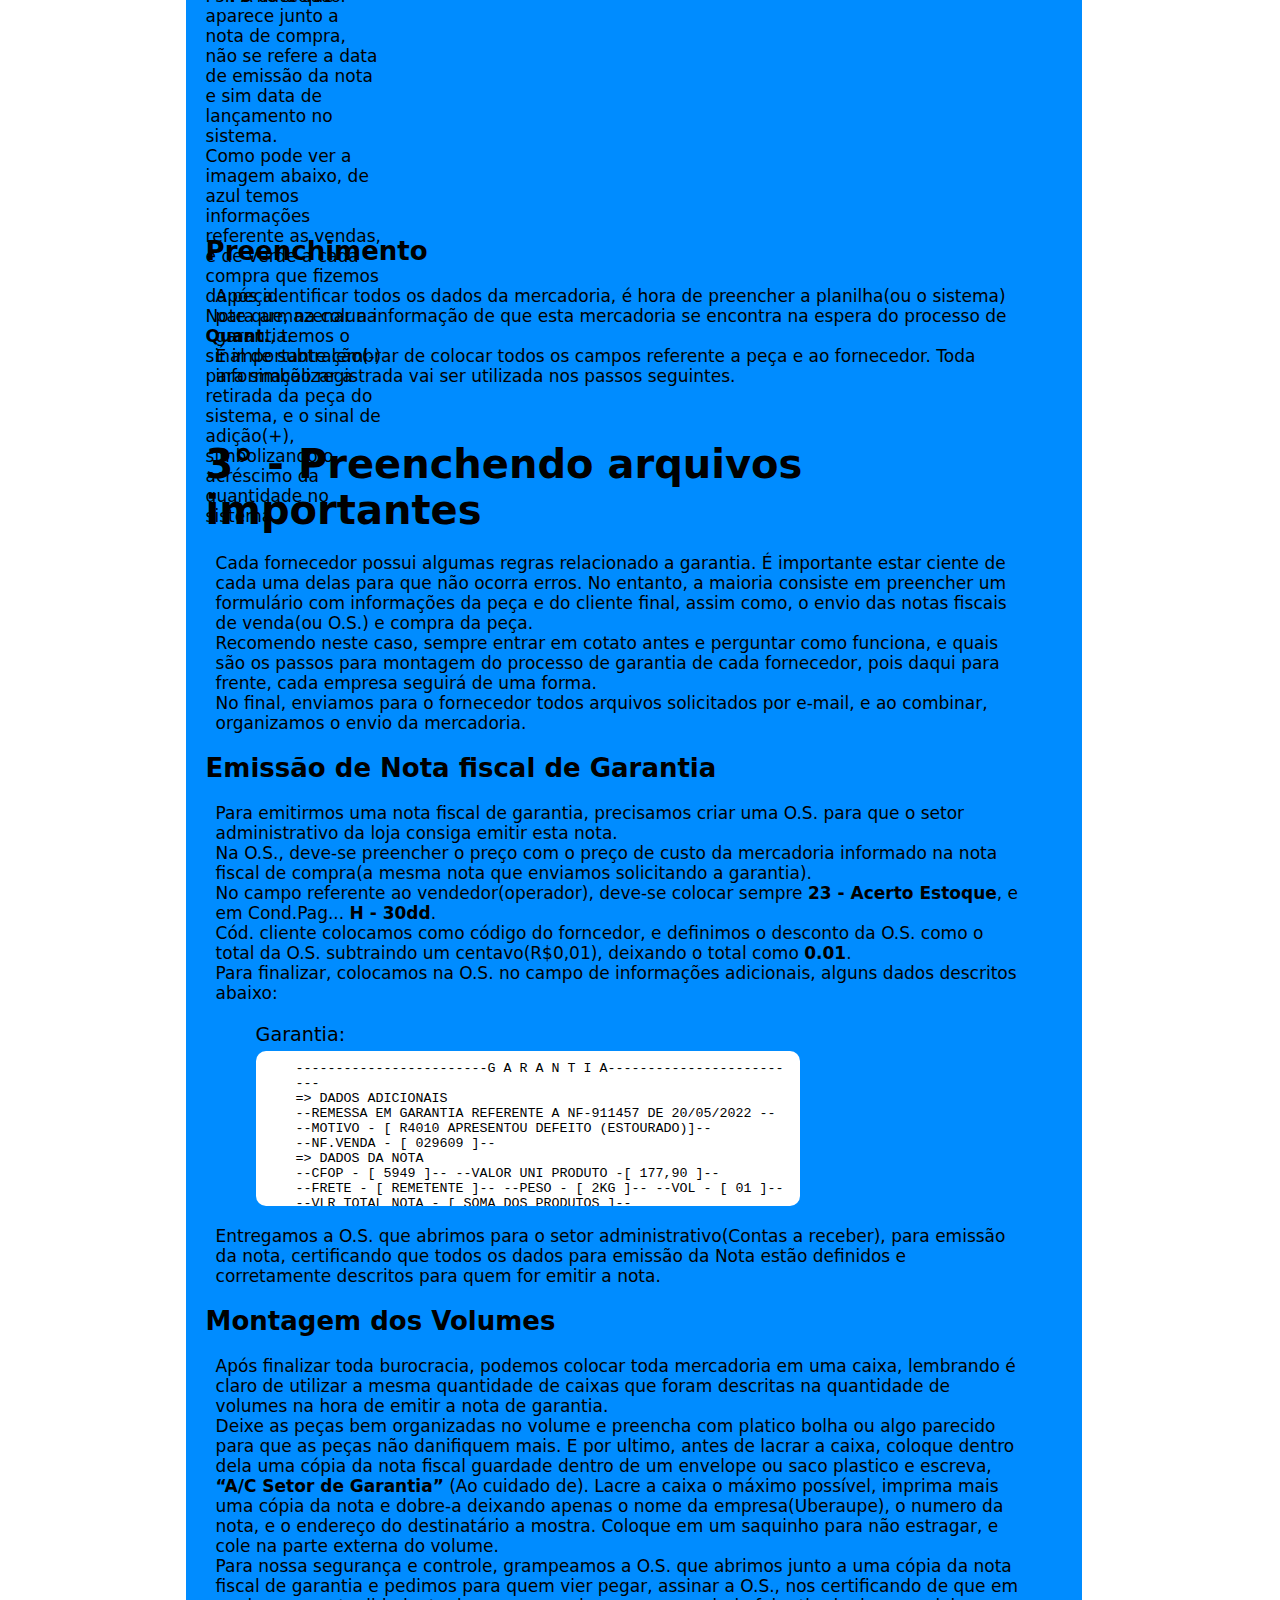
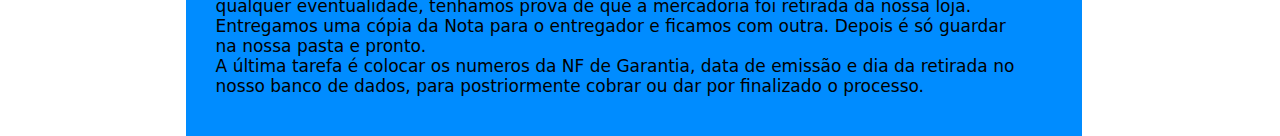
==== commit 4e125b01: "Update garantia.html" ====
--- a/pages/garantia.html
+++ b/pages/garantia.html
@@ -87,9 +87,7 @@
           <h3>Pesquisa e Coleta de Dados</h3>
           <p>
             Quando a peça chega no setor de garantia e não possuimos os dados para cadastrar, 
-            temos garimpar e localizar informações favoráveis a nós. 
-          </p>
-          <p>
+            temos garimpar e localizar informações favoráveis a nós. <br>
             Para fazer isto, utilizamos o sistema Ábaco para ver um relatório detalhado de peça. 
             No exemplo a seguir, utilizaremos a peça com código 3556 e 5000.
             Segue o passo a passo:
@@ -113,23 +111,23 @@
           <img src="../img/pesquisaF5.gif" alt="">
         </div>  
       </article>
-      <article id="dois">
-        <div class="img">
-          <img src="../img/5000.png" alt="">
-        </div>  
+      <article id="dois">  
         <div class="text">
           <h3>Entendendo os Dados</h3>
           <p>
             O sistema entregará dados como nota fiscal de venda, onde encontraremos a quantidade vendida e a data de emissão da nota, 
-            assim como vamos ver a nota fiscal de compra, com nome da empresa em que a peça foi comprada, quantidade na nota, numero da nota e data de lançamento no sistema.<br>
-            Ps.: A data que aparece junto a nota de compra, não se refere a data de emissão da nota e sim data de lançamento no sistema.
-          </p>
-          <p>
+            assim como vamos ver a nota fiscal de compra, com nome da empresa em que a peça foi comprada, 
+            quantidade na nota, numero da nota e data de lançamento no sistema.<br>
+            Ps.: A data que aparece junto a nota de compra, não se refere a data de emissão da nota e sim 
+            data de lançamento no sistema. <br>
             Como pode ver a imagem abaixo, de azul temos informações referente as vendas, e de verde a cada compra que fizemos da peça.<br>
             Note que, na coluna <b>Quant.</b>, temos o sinal de subtração(-) para simbolizar
             a retirada da peça do sistema, e o sinal de adição(+), simbolizando o acréscimo
             da quantidade no sistema. 
           </p>
+        </div>
+        <div class="img">
+          <img src="../img/5000.png" alt="">
         </div>
       </article>
       <article id="tres">
@@ -215,4 +213,4 @@
   </main>
   <div class="borderRight"></div>
 </body>
-</html>+</html>
--- a/css/garantia.css
+++ b/css/garantia.css
@@ -241,7 +241,7 @@
 	display: flex;
 	flex-direction: column;
 	gap: 5px;
-	width: 50%;
+	width: 60%;
 	margin-left: 50px;
 }
 
@@ -251,10 +251,10 @@
 }
 
 .textarea textarea{
-	width: 90%;
+	width: 100%;
 	border-radius: 10px;
 	padding: 10px;
 	padding-left: 40px;
 	resize: none;
 	border-style: none;
-}+}
